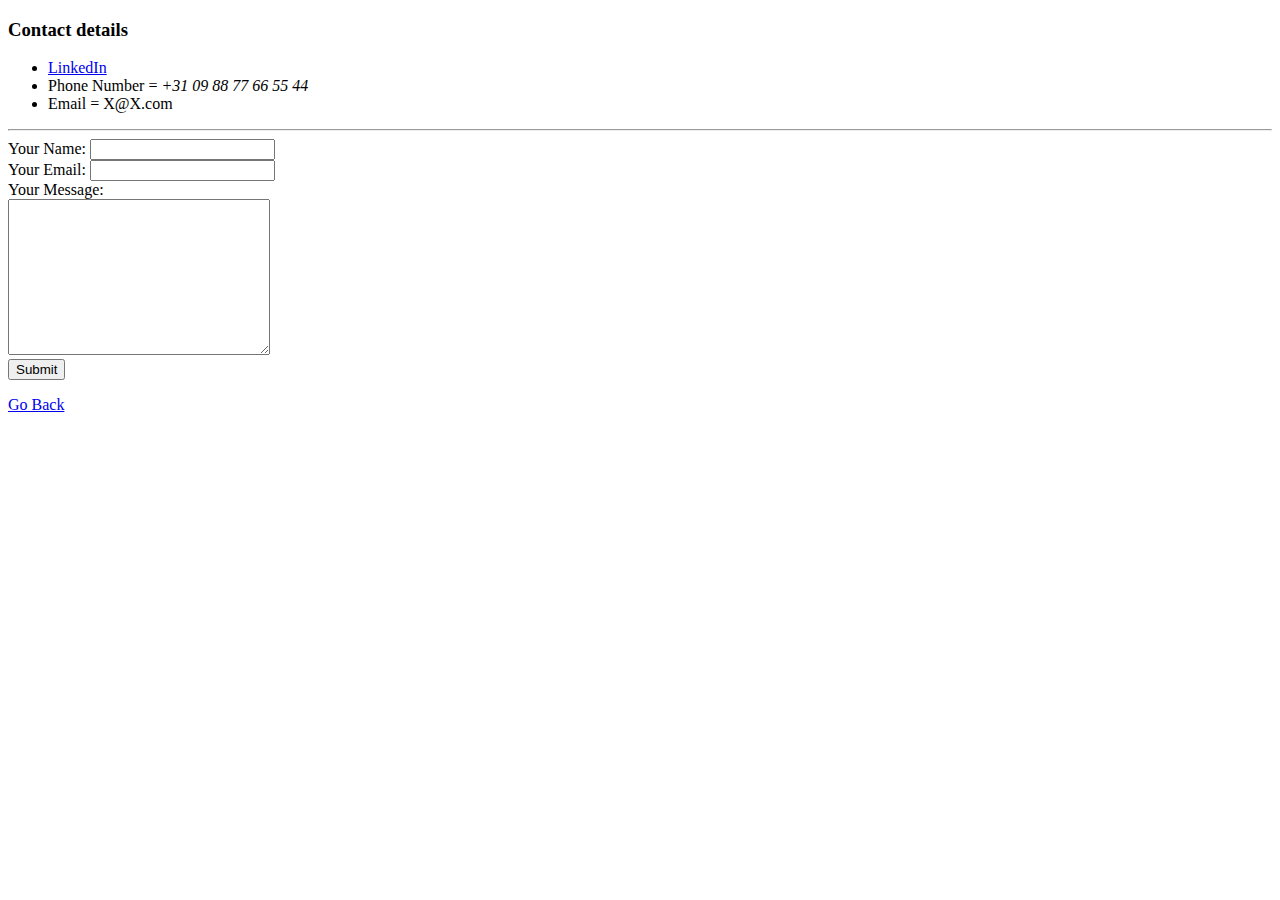
==== contact-me.html @ 06eb21db "add initial cv website files" ====
<!DOCTYPE html>
<html>
    <head>
        <meta charset="utf-8">
        <meta name ="description" content = "here you can place info what google will show before opening the page." >
        <title>Arno's index</title>  
    </head>

    <body>
        <h3>Contact details</h3>
        <ul>
            <li><a href = "https://www.linkedin.com/feed/">LinkedIn</a></li>
            <li>Phone Number = <em>+31 09 88 77 66 55 44</em></li>
            <li>Email = X@X.com</li>
        </ul>
        <hr>
    
        <form action="mailto:x@x.com" method="post" enctype="text/plain">
            <label>Your Name:</label>
            <input type="text" name="yourName"><br>
            <label>Your Email:</label> 
            <input type="email" name="yourEmail"><br>
            <label>Your Message:</label><br>
            <textarea name="yourMessage" rows="10" cols="30"></textarea><br>
            <input type="submit"><br>


        </form>

    <p><a href = "index.html">Go Back</a></p>

    </body>
</html>
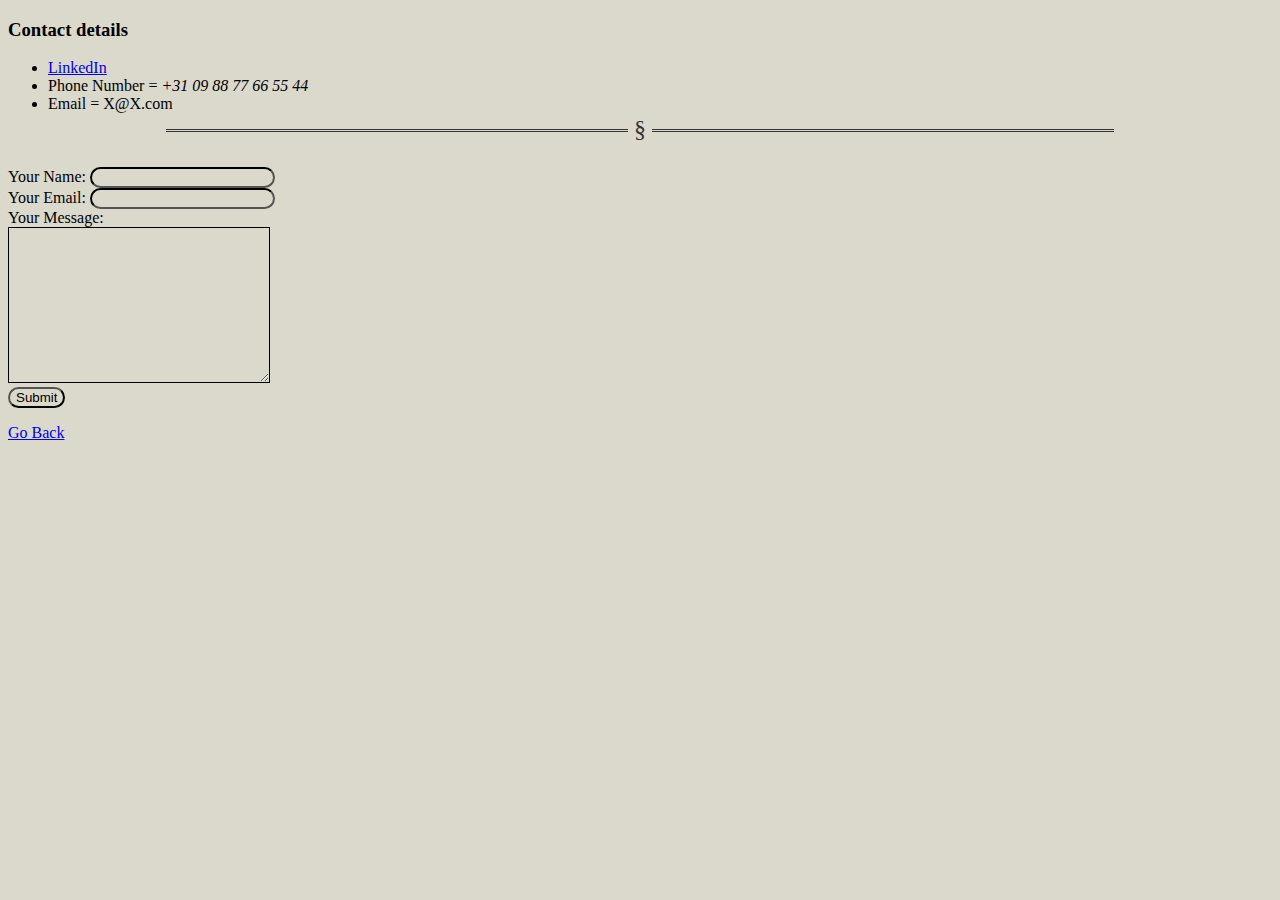
==== commit a12e0a97: "new style" ====
--- a/contact-me.html
+++ b/contact-me.html
@@ -3,7 +3,8 @@
     <head>
         <meta charset="utf-8">
         <meta name ="description" content = "here you can place info what google will show before opening the page." >
-        <title>Arno's index</title>  
+        <title>contacts index</title> 
+        <link rel="stylesheet" href="CSS/styles.css"> 
     </head>
 
     <body>
@@ -17,9 +18,9 @@
     
         <form action="mailto:x@x.com" method="post" enctype="text/plain">
             <label>Your Name:</label>
-            <input type="text" name="yourName"><br>
+            <input class="info" type="text" name="yourName"><br>
             <label>Your Email:</label> 
-            <input type="email" name="yourEmail"><br>
+            <input class="info" type="email" name="yourEmail"><br>
             <label>Your Message:</label><br>
             <textarea name="yourMessage" rows="10" cols="30"></textarea><br>
             <input type="submit"><br>
@@ -31,4 +32,5 @@
 
     </body>
 </html>
- + 
+ 
--- a/CSS/styles.css
+++ b/CSS/styles.css
@@ -0,0 +1,40 @@
+body {
+    background-color: #dbd8cc;
+    font-family: Georgia, 'Times New Roman', Times, serif;
+}
+textarea{
+    background-color: #dbd8cc;
+    border-color: black;
+}
+input{
+    background-color: #dbd8cc;
+    border-color: black;
+    border-radius: 12px;
+}
+h1 {
+    color: black;
+}
+h3{
+    color: black;
+}
+hr {
+    overflow: visible;
+    padding: 0;
+    border: none;
+    border-top: medium double #333;
+    color: #333;
+    text-align: center;
+    width:75%;
+}
+hr:after {
+    content: "§";
+    display: inline-block;
+    position: relative;
+    top: -0.7em;
+    font-size: 1.5em;
+    padding: 0 0.25em;
+    background: #dbd8cc;
+}
+.profile:hover{
+    border-radius: 100%;
+}
